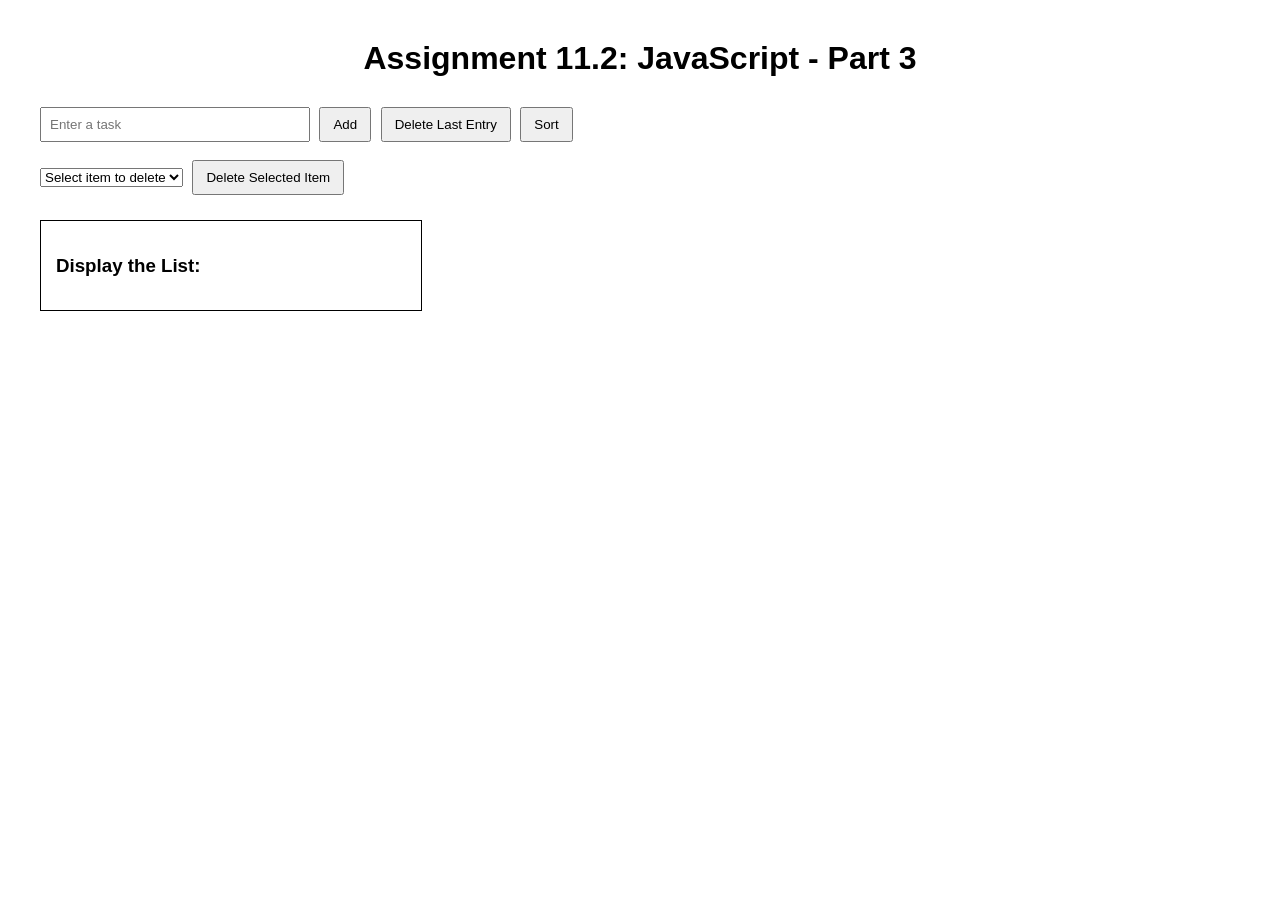
==== module-11/fryer_mod11.html @ 5cc5be2c "mod 11" ====
<!DOCTYPE html>
<html lang="en">

<head>
    <!--
        Name: Daniel Fryer
        Assignment 11.2
    -->

    <meta charset="UTF-8">
    <title>CSD 340 Web Development with HTML and CSS</title>

    <link rel="stylesheet" type="text/css" href="fryer_mod11.css">

    <script src="fryer_mod11.js" defer></script>
</head>

<body>

    <h1>Assignment 11.2: JavaScript - Part 3</h1>

    <div class="container">

        <input type="text" id="itemInput" placeholder="Enter a task">

        <button onclick="addItem()">Add</button>

        <button onclick="deleteLastEntry()">Delete Last Entry</button>

        <button onclick="sortItems()">Sort</button>

        <br><br>

        <select id="deleteSelect">
            <option value="">Select item to delete</option>
        </select>

        <button onclick="deleteSpecificItem()">Delete Selected Item</button>

        <div id="displayArea">
            <h3>Display the List:</h3>
            <div id="output"></div>
        </div>

    </div>

</body>

</html>
---- module-11/fryer_mod11.css ----
body {
    font-family: Arial, sans-serif;
    margin: 40px;
}

h1 {
    text-align: center;
}

.container {
    margin-top: 30px;
}

input[type="text"] {
    padding: 8px;
    width: 250px;
}

button {
    padding: 8px 12px;
    margin-left: 5px;
    cursor: pointer;
}

#displayArea {
    margin-top: 25px;
    padding: 15px;
    border: 1px solid #000;
    width: 350px;
}
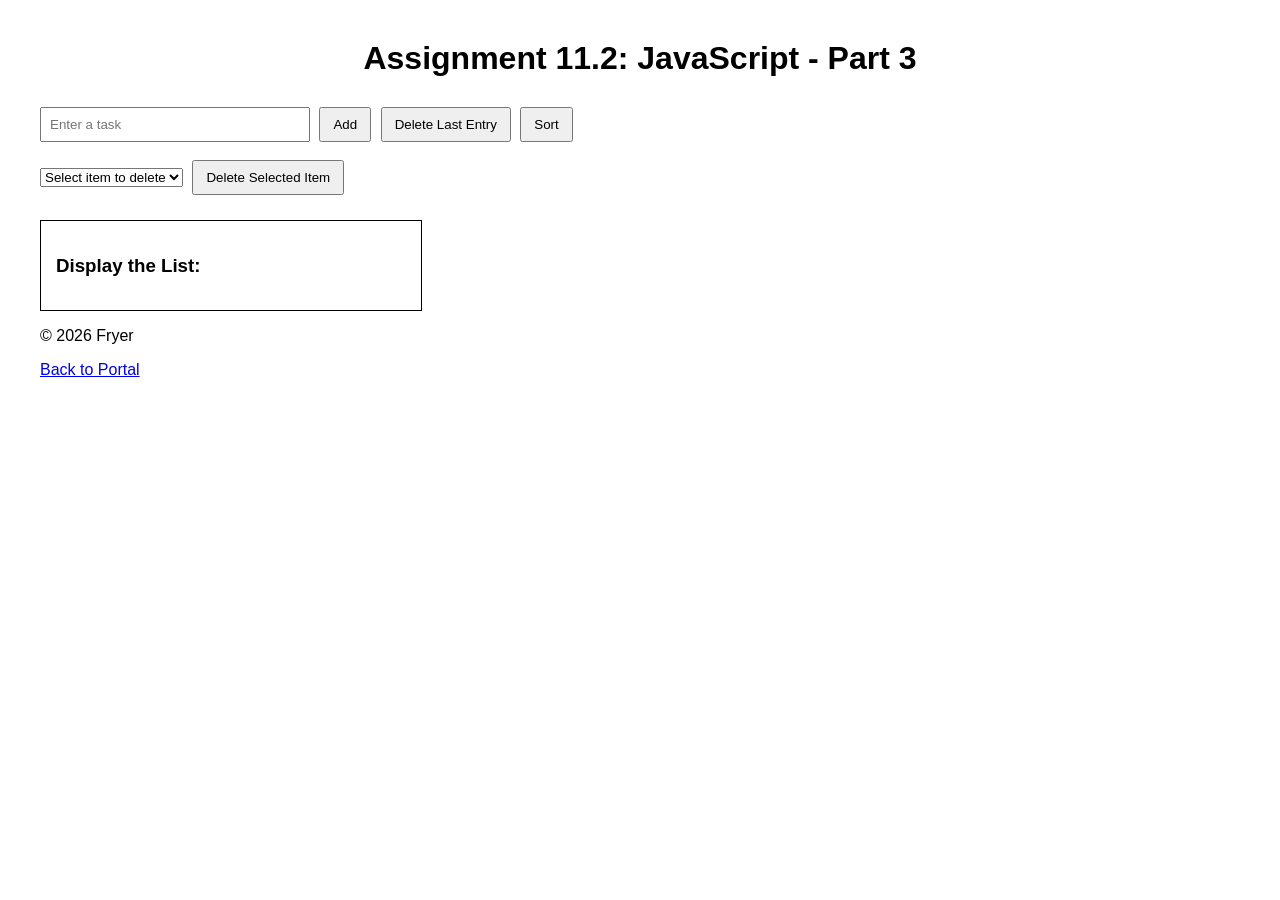
==== commit f114397c: "mod 11 index update" ====
--- a/module-11/fryer_mod11.html
+++ b/module-11/fryer_mod11.html
@@ -42,7 +42,12 @@
             <div id="output"></div>
         </div>
 
+        
     </div>
+    <footer>
+        <p>© 2026 Fryer</p>
+        <p><a href="../index.html">Back to Portal</a></p>
+    </footer>
 
 </body>
 
